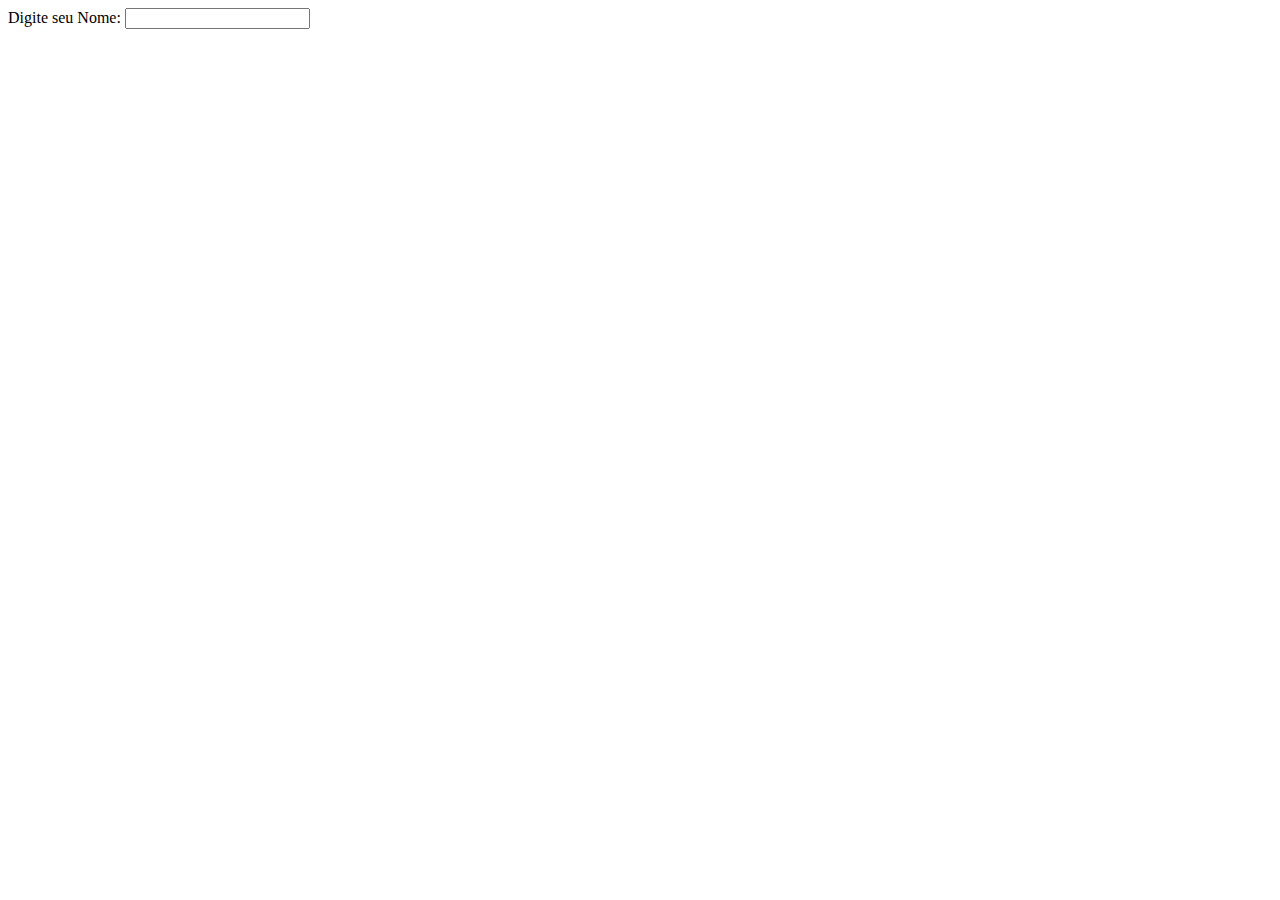
==== index.html @ 53dbdf2e "atributos basicos" ====
<!DOCTYPE html>
<html lang="pt-BR">
<head>
    <meta charset="UTF-8">
    <meta name="viewport" content="width=device-width, initial-scale=1.0">
    <title>Formulários</title>
</head>
<body>
    <form action="">
        <label for="userName">Digite seu Nome: </label>
        <input type="text" id="userName">
    </form>
</body>
</html>
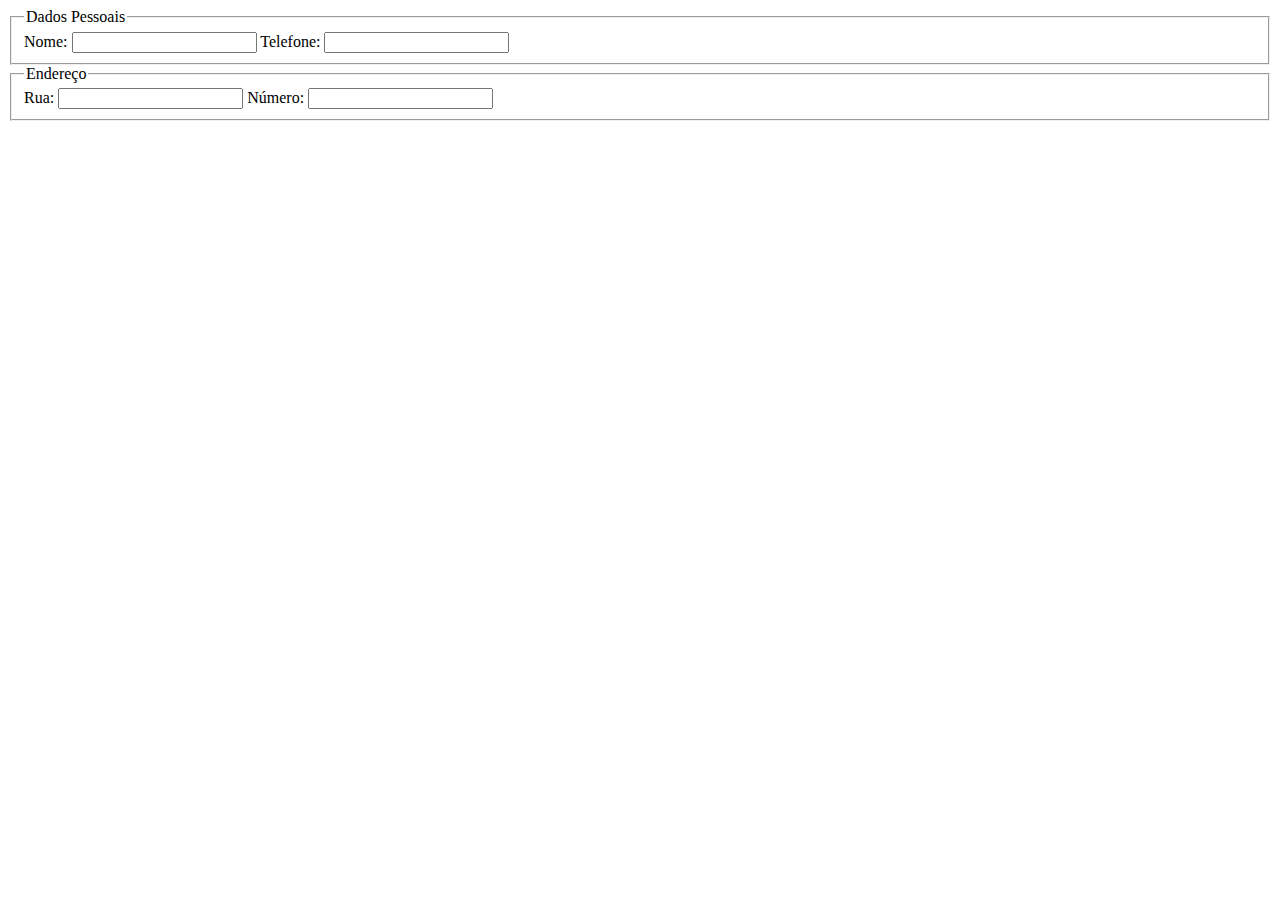
==== commit 358f9757: "Fieldset" ====
--- a/index.html
+++ b/index.html
@@ -7,8 +7,20 @@
 </head>
 <body>
     <form action="">
-        <label for="userName">Digite seu Nome: </label>
-        <input type="text" id="userName">
+        <fieldset>
+            <legend>Dados Pessoais</legend>
+            <label for="userName">Nome: </label>
+            <input type="text" id="userName">
+            <label for="userTel">Telefone: </label>
+            <input type="tel" id="userTel">
+        </fieldset>
+        <fieldset>
+            <legend>Endereço</legend>
+            <label for="rua">Rua: </label>
+            <input type="text" id="rua">
+            <label for="numero">Número: </label>
+            <input type="number" id="numero">
+        </fieldset>
     </form>
 </body>
 </html>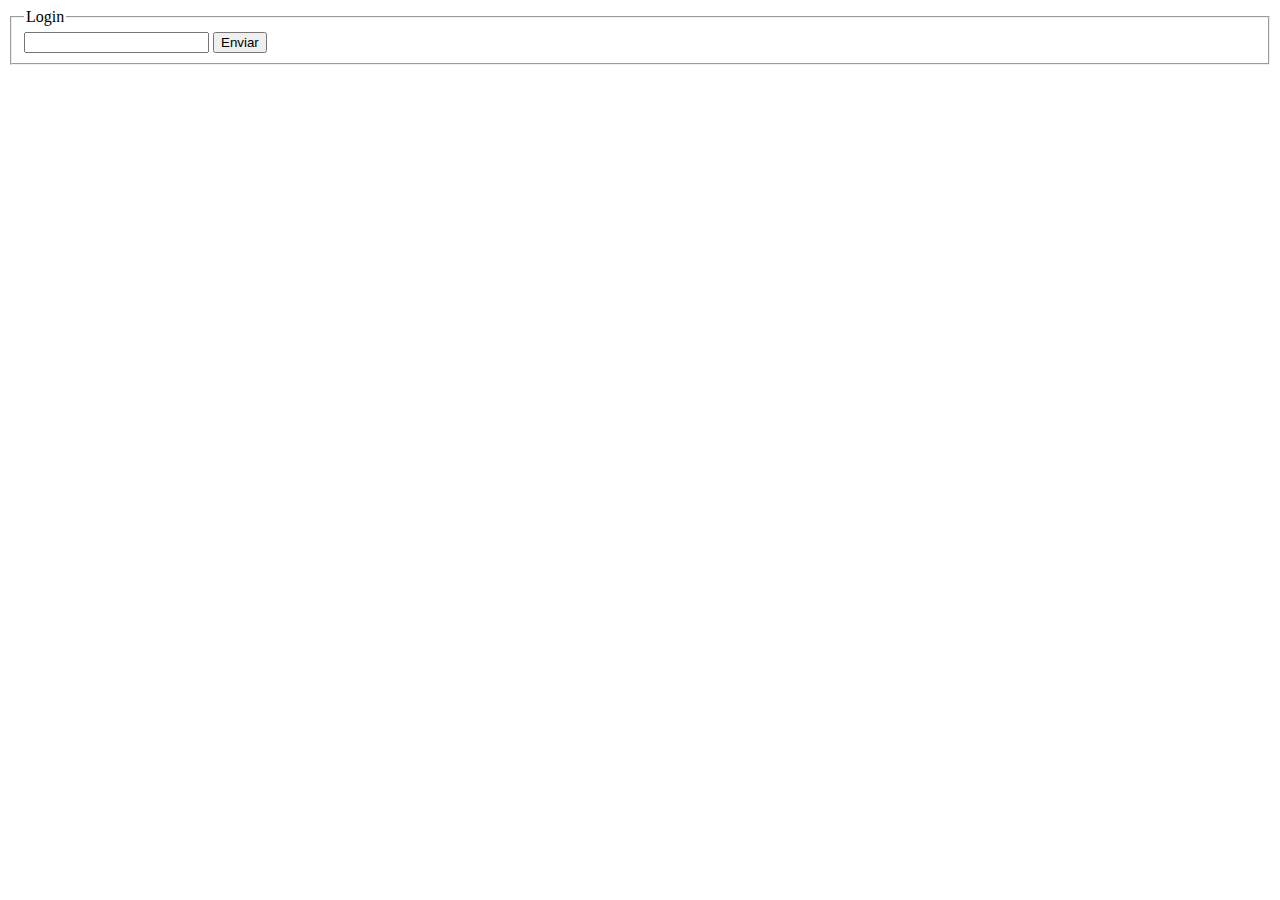
==== commit 9e3253fe: "submissao de formularios" ====
--- a/index.html
+++ b/index.html
@@ -6,21 +6,13 @@
     <title>Formulários</title>
 </head>
 <body>
-    <form action="">
+    <form action="./login.html" method="get" target="_blank">
         <fieldset>
-            <legend>Dados Pessoais</legend>
-            <label for="userName">Nome: </label>
-            <input type="text" id="userName">
-            <label for="userTel">Telefone: </label>
-            <input type="tel" id="userTel">
-        </fieldset>
-        <fieldset>
-            <legend>Endereço</legend>
-            <label for="rua">Rua: </label>
-            <input type="text" id="rua">
-            <label for="numero">Número: </label>
-            <input type="number" id="numero">
-        </fieldset>
+            <legend>Login</legend>
+            <label for="nome"></label>
+           <input type="text" name="nome" id="nome">
+           <button type="submit">Enviar</button>        </fieldset>
+       
     </form>
 </body>
 </html>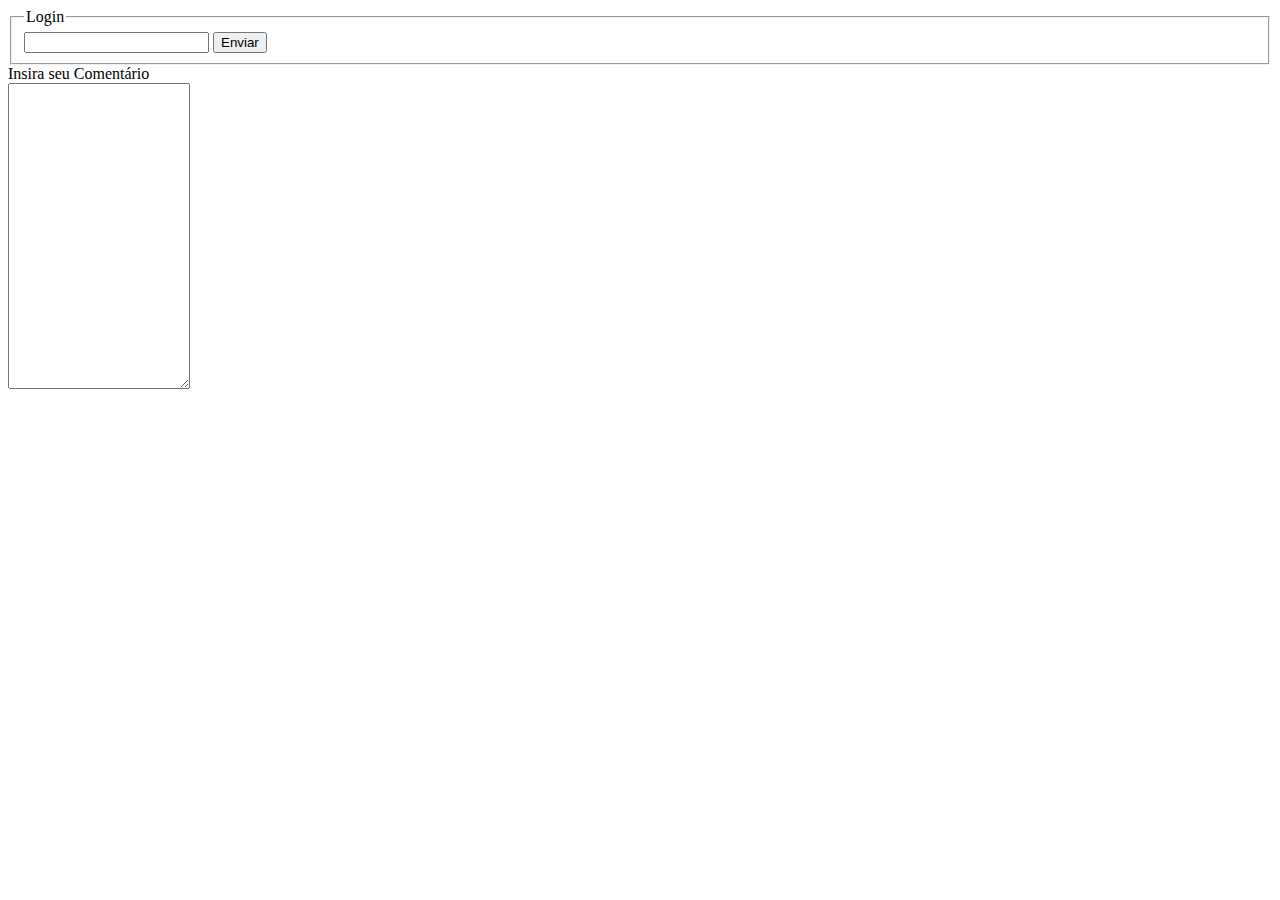
==== commit 04380e8f: "Textarea" ====
--- a/index.html
+++ b/index.html
@@ -11,8 +11,10 @@
             <legend>Login</legend>
             <label for="nome"></label>
            <input type="text" name="nome" id="nome">
-           <button type="submit">Enviar</button>        </fieldset>
-       
+           <button type="submit">Enviar</button>        
+        </fieldset>
+        <label for="coment">Insira seu Comentário</label><br>
+        <textarea name="comentario" id="coment" col="30" rows="20"></textarea>
     </form>
 </body>
 </html>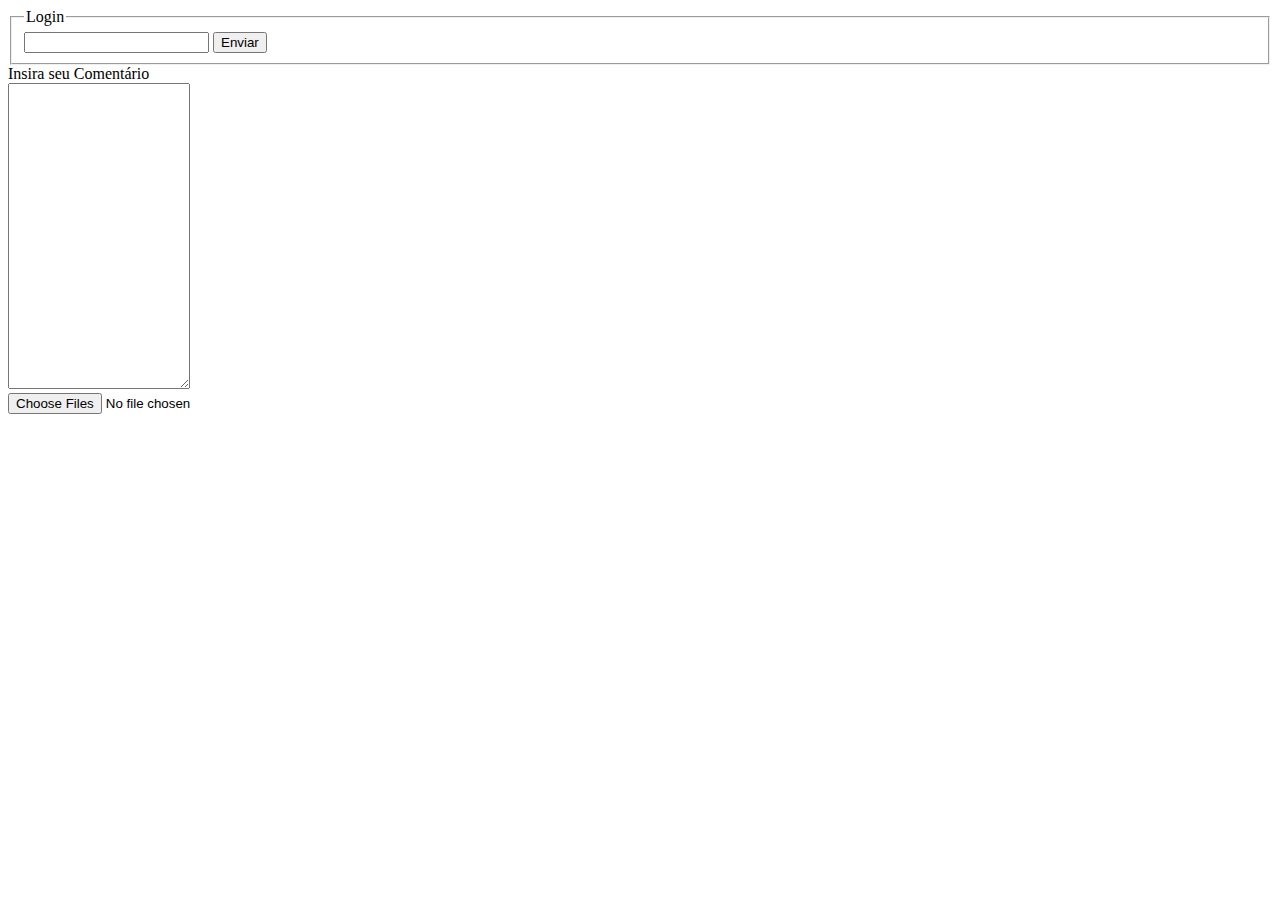
==== commit badc4204: "input type file" ====
--- a/index.html
+++ b/index.html
@@ -15,6 +15,8 @@
         </fieldset>
         <label for="coment">Insira seu Comentário</label><br>
         <textarea name="comentario" id="coment" col="30" rows="20"></textarea>
+        <br>
+        <input type="file" id="arq" multiple>
     </form>
 </body>
 </html>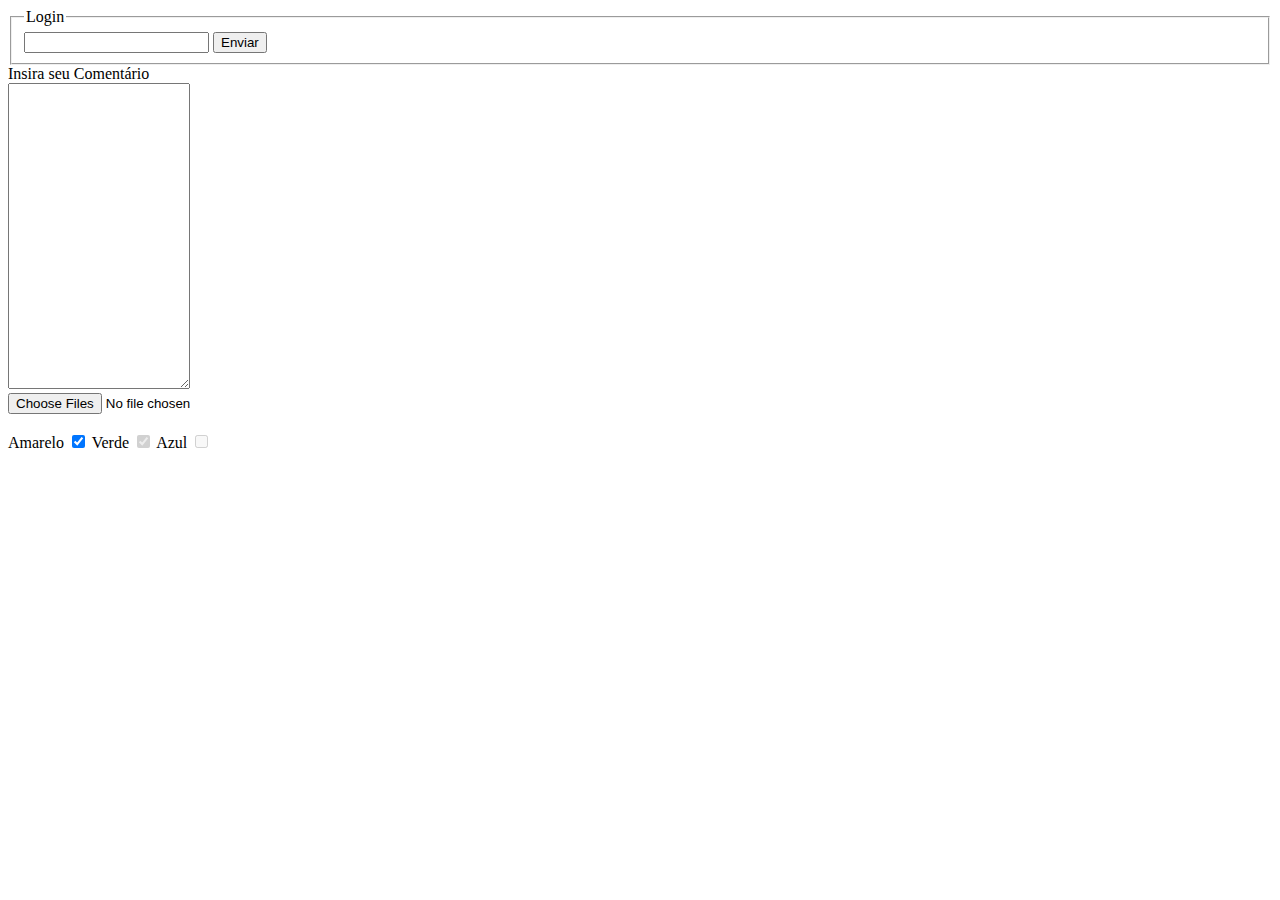
==== commit d7ae8072: "checkbox" ====
--- a/index.html
+++ b/index.html
@@ -1,22 +1,30 @@
 <!DOCTYPE html>
 <html lang="pt-BR">
-<head>
-    <meta charset="UTF-8">
-    <meta name="viewport" content="width=device-width, initial-scale=1.0">
+  <head>
+    <meta charset="UTF-8" />
+    <meta name="viewport" content="width=device-width, initial-scale=1.0" />
     <title>Formulários</title>
-</head>
-<body>
+  </head>
+  <body>
     <form action="./login.html" method="get" target="_blank">
-        <fieldset>
-            <legend>Login</legend>
-            <label for="nome"></label>
-           <input type="text" name="nome" id="nome">
-           <button type="submit">Enviar</button>        
-        </fieldset>
-        <label for="coment">Insira seu Comentário</label><br>
-        <textarea name="comentario" id="coment" col="30" rows="20"></textarea>
-        <br>
-        <input type="file" id="arq" multiple>
+      <fieldset>
+        <legend>Login</legend>
+        <label for="nome"></label>
+        <input type="text" name="nome" id="nome" />
+        <button type="submit">Enviar</button>
+      </fieldset>
+      <label for="coment">Insira seu Comentário</label><br />
+      <textarea name="comentario" id="coment" col="30" rows="20"></textarea>
+      <br />
+      <input type="file" id="arq" multiple />
+      <br />
+      <br />
+      <label>Amarelo</label>
+      <input type="checkbox" checked/>
+      <label>Verde</label>
+      <input type="checkbox" checked disabled/>
+      <label>Azul</label>
+      <input type="checkbox" disabled/>
     </form>
-</body>
-</html>+  </body>
+</html>
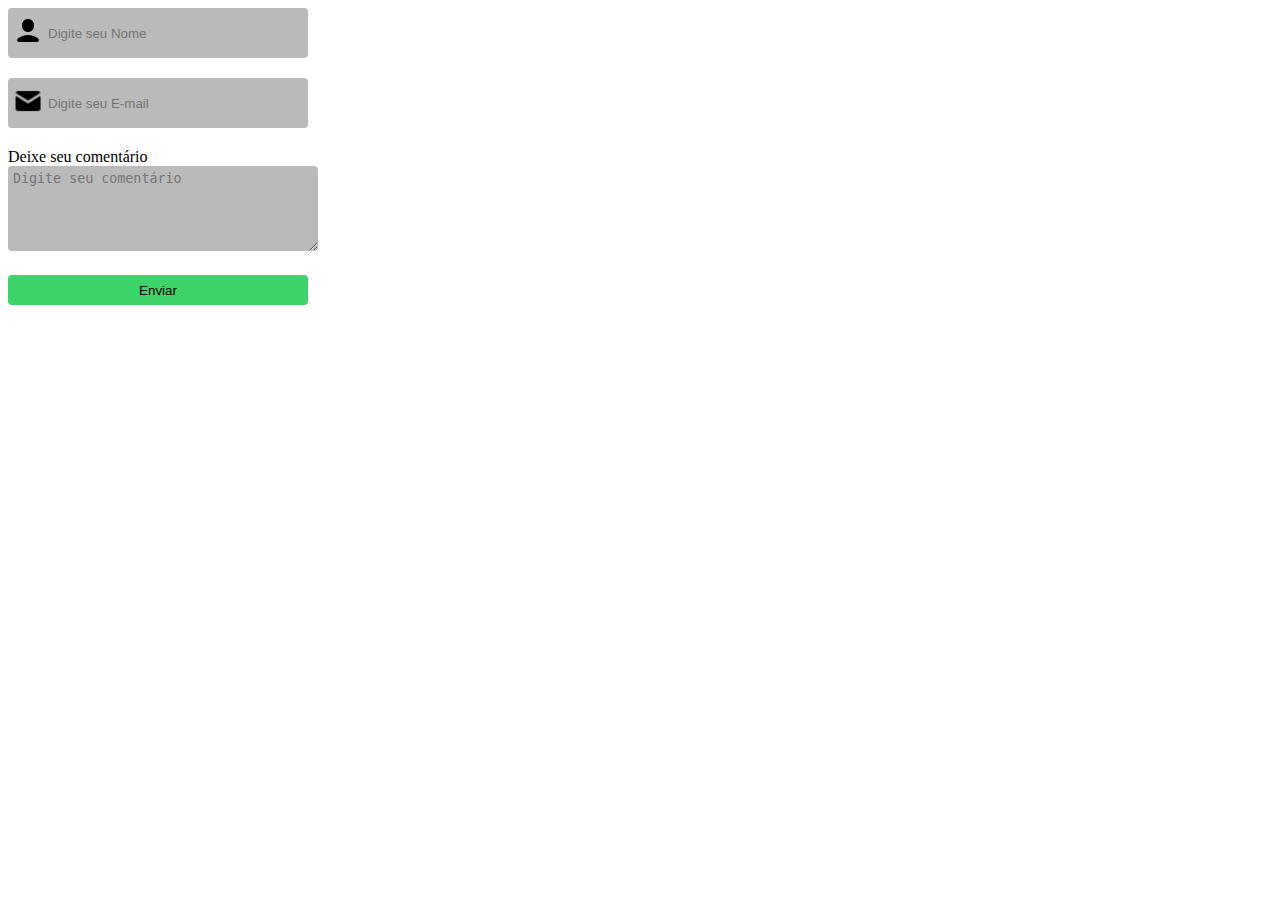
==== commit 8ab679e0: "estilizando formularios" ====
--- a/index.html
+++ b/index.html
@@ -3,28 +3,27 @@
   <head>
     <meta charset="UTF-8" />
     <meta name="viewport" content="width=device-width, initial-scale=1.0" />
+    <link rel="stylesheet" href="style/style.css">
     <title>Formulários</title>
   </head>
   <body>
-    <form action="./login.html" method="get" target="_blank">
-      <fieldset>
-        <legend>Login</legend>
-        <label for="nome"></label>
-        <input type="text" name="nome" id="nome" />
+    <form action="./login.html" method="get" target="_blank" class="form-user">
+
+      <div class="name-mail">
+        <label for="nome"><img src="img/user.png" alt=""></label>
+        <input type="text" name="nome" id="nome" placeholder="Digite seu Nome"/>
+      </div>
+
+      <div class="name-mail">
+        <label for="email"><img src="img/mail.png" alt=""></label>
+        <input type="email" name="email" id="email" placeholder="Digite seu E-mail"/>
+      </div>
+      
+      <div>
+        <label for="comentario" pla>Deixe seu comentário</label>
+        <textarea id="comentario" rows="5" placeholder="Digite seu comentário"></textarea>
+      </div>     
         <button type="submit">Enviar</button>
-      </fieldset>
-      <label for="coment">Insira seu Comentário</label><br />
-      <textarea name="comentario" id="coment" col="30" rows="20"></textarea>
-      <br />
-      <input type="file" id="arq" multiple />
-      <br />
-      <br />
-      <label>Amarelo</label>
-      <input type="checkbox" checked/>
-      <label>Verde</label>
-      <input type="checkbox" checked disabled/>
-      <label>Azul</label>
-      <input type="checkbox" disabled/>
     </form>
   </body>
 </html>
--- a/style/style.css
+++ b/style/style.css
@@ -0,0 +1,45 @@
+.form-user{
+max-width: 300px;
+display: flex;
+flex-direction: column;
+gap:20px;
+
+}
+.form-user input, .form-user textarea{
+    width: 100%;
+    border: none;
+    background-color: #bababa;
+    border-radius: 4px;
+    padding: 5px;
+}
+.form-user input{
+    height: 30px;
+}
+.form-user input:focus, .form-user textarea:focus{
+    outline: none;
+
+}
+.form-user button{
+height: 30px;
+border-radius: 4px;
+background-color: #3dd26a;
+border:none;
+
+}
+.form-user button:hover{
+    background-color: #5de686;
+    transition: .6s;
+}
+
+.name-mail{
+display: flex;
+align-items: center;
+background-color: #bababa;
+padding: 5px;
+border-radius: 4px;
+
+}
+.name-mail img{
+    width: 30px;
+    height: 30px;
+}
